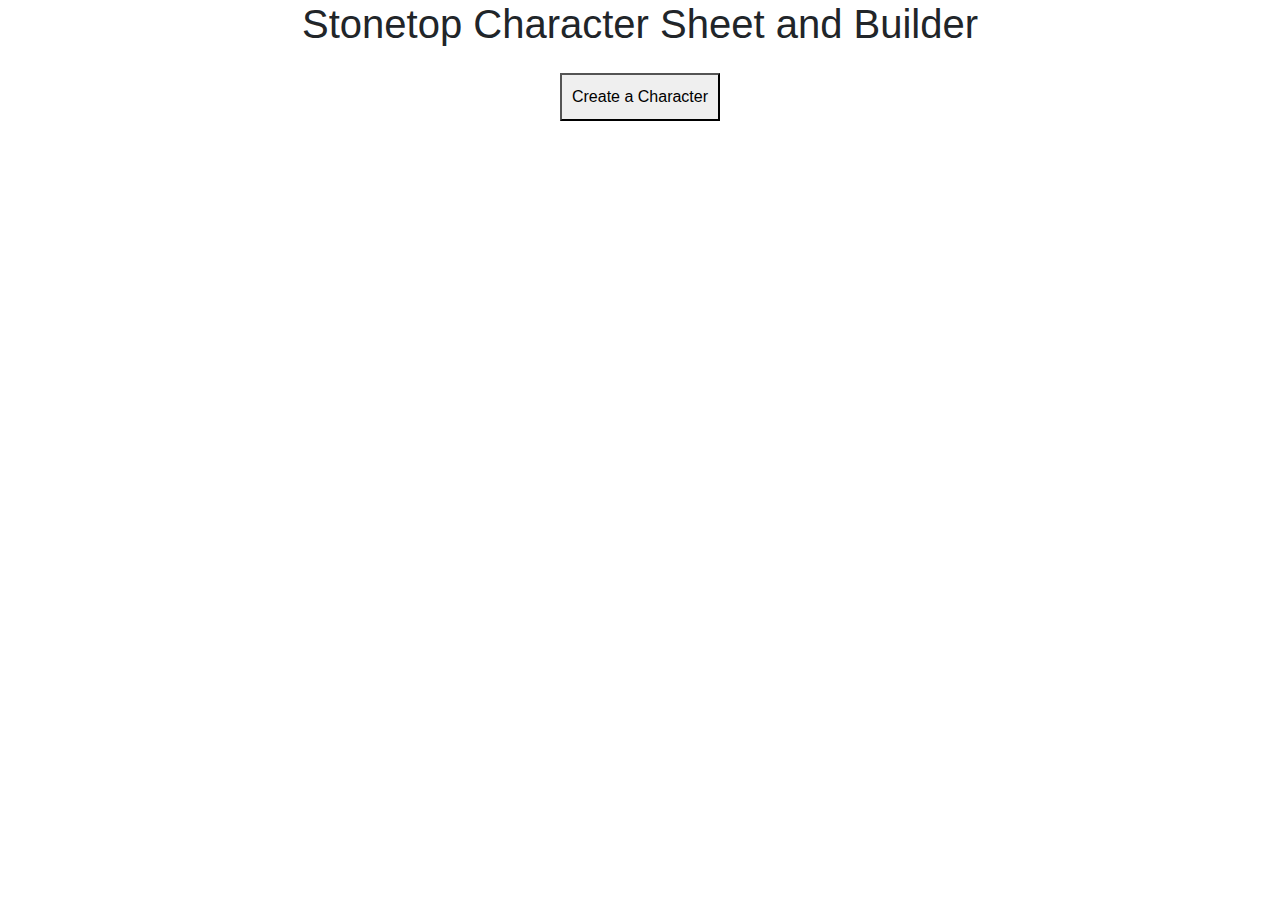
==== builder.html @ 93e45fdc "Changed all drives to variables. Worked out how to have the playbook move list function." ====
<!DOCTYPE html>
<html lang="en">
<head>
    <meta charset="UTF-8">
    <meta http-equiv="X-UA-Compatible" content="IE=edge">
    <meta name="viewport" content="width=device-width, initial-scale=1.0">
    <link rel="stylesheet" href="https://stackpath.bootstrapcdn.com/bootstrap/4.3.1/css/bootstrap.min.css"/>
    <link rel="stylesheet" href="./builder.css">
    <link rel="icon" type="image/png" href="./assets/img/stonetop-icon.png"/>
    <title>Stonetop</title>
</head>
<body>
    <header>
        <h1>Stonetop Character Sheet and Builder</h1>
    </header>
    <nav>
        <button id="create-character-btn">Create a Character</button>
        <button id="select-character-btn" class="hidden"></button>
    </nav>
    <main>
        <div id="class-selector-container" class="hidden">
            <h2>Choose a Playbook</h2>
            <div id="class-card-container">
                <div class="class-card">
                    <h3>The Blessed</h3>
                    <h4>Medium Complexity</h4>
                    <img src="./assets/img/icon-blessed.png" alt="">
                    <p>Nature priest. Speaks to spirits and beasts. Works subtle magics via sacred markings and materials.</p>
                    <button class="class-select-btn" data-playbook="Blessed">Select</button>
                </div>
                <div class="class-card">
                    <h3>The Fox</h3>
                    <h4>Lower Complexity
                    </h4>
                    <img src="./assets/img/icon-fox.png" alt="">
                    <p>Clever, quick, and skillful. Not above bending the rules or fighting dirty. Can be quite the charmer, too.</p>
                    <button class="class-select-btn" data-playbook="Fox">Select</button>
                </div>
                <div class="class-card">
                    <h3>The Heavy</h3>
                    <h4>Low/Medium Complexity</h4>
                    <img src="./assets/img/icon-heavy.png" alt="">
                    <p>Not just a violent individual—our violent individual. A champion, yes, but a bit of a liability, too.</p>
                    <button class="class-select-btn" data-playbook="Heavy">Select</button>
                </div>
                <div class="class-card">
                    <h3>The Judge</h3>
                    <h4>Lower Complexity</h4>
                    <img src="./assets/img/icon-judge.png" alt="">
                    <p>Settler of disputes, chronicler, and divine bulwark against chaos. Insightful, tough, not necessarily persuasive.</p>
                    <button class="class-select-btn" data-playbook="Judge">Select</button>
                </div>
                <div class="class-card">
                    <h3>The Lightbearer</h3>
                    <h4>High Complexity</h4>
                    <img src="./assets/img/icon-lightbearer.png" alt="">
                    <p>Invokes divine power via flame and candle. Beacon of hope, charity, and mercy. Fiery foe of the dark.</p>
                    <button class="class-select-btn" data-playbook="Lightbearer">Select</button>
                </div>
                <div class="class-card">
                    <h3>The Marshal</h3>
                    <h4>Medium/High Complexity
                    </h4>
                    <img src="./assets/img/icon-marshal.png" alt="">
                    <p>Leads the town’s militia, plus a crew of followers. Makes choices about who lives and who dies.</p>
                    <button class="class-select-btn" data-playbook="Marshal">Select</button>
                </div>
                <div class="class-card">
                    <h3>The Ranger</h3>
                    <h4>Lower Complexity</h4>
                    <img src="./assets/img/icon-ranger.png" alt="">
                    <p>At home in the wild, the one you want with you when you travel. A resourceful guide and deadly hunter.</p>
                    <button class="class-select-btn" data-playbook="Ranger">Select</button>
                </div>
                <div class="class-card">
                    <h3>The Seeker</h3>
                    <h4>Very High Complexity
                    </h4>
                    <img src="./assets/img/icon-seeker.png" alt="">
                    <p>Collector of lost lore and power, with potent artifacts that might well lead to their ruin.</p>
                    <button class="class-select-btn" data-playbook="Seeker">Select</button>
                </div>
                <div class="class-card">
                    <h3>The Would-Be Hero</h3>
                    <h4>Variable Complexity</h4>
                    <img src="./assets/img/icon-would-be-hero.png" alt="">
                    <p>They’re in over their head and full of fear and anger, but they just might outshine us all.</p>
                    <button class="class-select-btn" data-playbook="Would-Be Hero">Select</button>
                </div>
            </div>
        </div>

        <div id="background-selector-container" class="hidden">
            <h2>Choose a Background</h2>
            <div id="background-card-container">
                <div class="background-card">
                    <div id="background-create-one"></div>
                    <button class="background-select-btn" data-background="one">Select</button>
                </div>
                <div class="background-card">
                    <div id="background-create-two"></div>
                    <button class="background-select-btn" data-background="two">Select</button>
                </div>
                <div class="background-card">
                    <div id="background-create-three"></div>
                    <button class="background-select-btn" data-background="three">Select</button>
                </div>
            </div>
        </div>

        <div id="drive-selector-container" class="hidden">
            <h2>Choose a Drive</h2>
            <h3>At the end of a session, if you’ve met your drive’s requirement, mark XP.</h3>
            <div id="drive-card-container">
                <div class="drive-card">
                    <div id="drive-create-one"></div>
                    <button class="drive-select-btn" data-drive="one">Select</button>
                </div>
                <div class="drive-card">
                    <div id="drive-create-two"></div>
                    <button class="drive-select-btn" data-drive="two">Select</button>
                </div>
                <div class="drive-card">
                    <div id="drive-create-three"></div>
                    <button class="drive-select-btn" data-drive="three">Select</button>
                </div>
                <div class="drive-card">
                    <div id="drive-create-four"></div>
                    <button class="drive-select-btn" data-drive="four">Select</button>
                </div>
                <div id="last-drive" class="drive-card">
                    <div id="drive-create-five"></div>
                    <button class="drive-select-btn" data-drive="five">Select</button>
                </div>
            </div>
        </div>

        <div id="origin-name-selector-container" class="hidden">
            <h2>Place of Origin and Name</h2>
            <p>Stonetop is your home, or close enough, but where are you (or your family) from originally? Pick 1 and a name to match (or make up something similar).</p>
            <div id="origin-name-container">
                <div class="origin-name-card">
                    <div class="flex-column center-both name-select-el">
                        <label for="origin">Choose a Place of Origin:</label>
                        <select id="option" name="origin">
                            <option id="option-one" value="option-one"></option>
                            <option id="option-two" value="option-two"></option>
                            <option id="option-three" value="option-three"></option>
                            <option id="option-four" value="option-four"></option>
                            <option id="option-five" value="option-five"></option>
                            <option id="option-six" value="option-six"></option>
                        </select>
                    </div>
                    <div class="flex-column center-both">
                        <label for="name-input">Enter a Name:</label>
                        <input id="name-input" type="text">
                    </div>
                    <div id="origin"></div>
                    <button class="origin-name-btn flex-row center">Enter</button>
                </div>
            </div>
        </div>

        <div id="stats-selector-container" class="hidden">
            <h2>Assign each number to one of the stats</h2>
            <div id="stats-array">
                <div class="flex-row center">
                    <h4>+2</h4>
                    <h4>+1</h4>
                    <h4>+1</h4>
                </div>
                <div class="flex-row center">
                    <h4>+0</h4>
                    <h4>+0</h4>
                    <h4>-1</h4>
                </div>
            </div>
            <div id="stat-card-container" class="stats">
                <div class="stat-card">
                    <select name="stat" id="stat-one">
                        <option value="-">-</option>
                        <option value="+2">+2</option>
                        <option value="+1">+1</option>
                        <option value="+0">+0</option>
                        <option value="-1">-1</option>
                    </select>
                    <div>
                        <h4>Strength</h4>
                    </div>
                </div>
                <div class="stat-card">
                    <select name="stat" id="stat-two">
                        <option value="-">-</option>
                        <option value="+2">+2</option>
                        <option value="+1">+1</option>
                        <option value="+0">+0</option>
                        <option value="-1">-1</option>
                    </select>
                    <div>
                        <h4>Dexterity</h4>
                    </div>
                </div>
                <div class="stat-card">
                    <select name="stat" id="stat-three">
                        <option value="-">-</option>
                        <option value="+2">+2</option>
                        <option value="+1">+1</option>
                        <option value="+0">+0</option>
                        <option value="-1">-1</option>
                    </select>
                    <div>
                        <h4>Intelligence</h4>
                    </div>
                </div>
                <div class="stat-card">
                    <select name="stat" id="stat-four">
                        <option value="-">-</option>
                        <option value="+2">+2</option>
                        <option value="+1">+1</option>
                        <option value="+0">+0</option>
                        <option value="-1">-1</option>
                    </select>
                    <div>
                        <h4>Wisdom</h4>
                    </div>
                </div>
                <div class="stat-card">
                    <select name="stat" id="stat-five">
                        <option value="-">-</option>
                        <option value="+2">+2</option>
                        <option value="+1">+1</option>
                        <option value="+0">+0</option>
                        <option value="-1">-1</option>
                    </select>
                    <div>
                        <h4>Consitution</h4>
                    </div>
                </div>
                <div class="stat-card">
                    <select name="stat" id="stat-six">
                        <option value="-">-</option>
                        <option value="+2">+2</option>
                        <option value="+1">+1</option>
                        <option value="+0">+0</option>
                        <option value="-1">-1</option>
                    </select>
                    <div>
                        <h4>Charisma</h4>
                    </div>
                </div>
                <div>
                    <button class="stat-select-btn">Finalize Character!</button>
                </div>
            </div>
        </div>

        <div id="character-sheet-container" class="hidden">
            <h1 id="name-playbook"></h1>
            <div class="flex-row center wrap">
                <button id="stat-btn">Stats</button>
                <button id="playbook-moves-btn">Playbook Moves</button>
                <button id="basic-moves-btn">Basic Moves</button>
                <button id="background-btn">Background</button>
            </div>
            <div id="stat-sheet-container" class="">
                <div class="flex-row center">
                    <div id="hit-points-display" class="stat-display"></div>
                    <div id="armor-display" class="stat-display"></div>
                    <div id="xp-display" class="stat-display"></div>
                </div>
                <div class="flex-row center">
                    <button id="strength" class="stat-display"></button>
                    <div class="checkbox-box flex-column center-both">
                        <label for="weakened">Weakened</label>
                        <input type="checkbox" id="weakened" name="weakened" value="weakened">
                    </div>
                    <button id="dexterity" class="stat-display"></button>
                </div>
                <div class="flex-row center">
                    <button id="intelligence" class="stat-display"></button>
                    <div class="checkbox-box flex-column center-both">
                        <label for="dazed">Dazed</label>
                        <input type="checkbox" id="dazed" name="dazed" value="dazed">
                    </div>
                    <button id="wisdom" class="stat-display"></button>
                </div>
                <div class="flex-row center">
                    <button id="constitution" class="stat-display"></button>
                    <div class="checkbox-box flex-column center-both">
                        <label for="miserable">Miserable</label>
                        <input type="checkbox" id="miserable" name="miserable" value="miserable">
                    </div>
                    <button id="charisma" class="stat-display"></button>
                </div>
                <div class="flex-row center">
                    <button id="damage-display" class="stat-display"></button>
                </div>
                <div id="roll">
                    Click a button to make a roll!
                </div>
            </div>
            <div id="playbook-moves-sheet-container" class="hidden">
                <div id="super-test">
                    <div class="flex-row center">
                        <button id="add-move-btn">Add Move</button>
                    </div>
                </div>
            </div>
            <div id="add-playbook-moves-sheet-container" class="hidden"></div>
            <div id="basic-moves-sheet-container" class="hidden">
                <div id="sub-basic-moves">
                    <div id="move-aid" class="move-card"></div>
                    <div id="move-clash" class="move-card"></div>
                    <div id="move-defend" class="move-card"></div>
                    <div id="move-defy-danger" class="move-card"></div>
                    <div id="move-interfere" class="move-card"></div>
                    <div id="move-know-things" class="move-card"></div>
                    <div id="move-let-fly" class="move-card"></div>
                    <div id="move-persuade-npc" class="move-card"></div>
                    <div id="move-persuade-pc" class="move-card"></div>
                    <div id="move-seek-insight" class="move-card"></div>
                </div>
            </div>
            <div id="background-sheet-container" class="hidden">
                <div id="sub-background-sheet" class="flex-column center-both">
                    <div class="flex-column">
                        <h3>Place of Origin</h3>
                        <div id="origin-sheet" class="drive-sheet-card"></div>
                    </div>
                    <div class="flex-column">
                        <h3>Drive</h3>
                        <div id="drive-sheet" class="drive-sheet-card"></div>
                    </div>
                    <div class="flex-column center-both">
                        <h3>Background</h3>
                        <div id="background-sheet" class="background-sheet-card">
                            <div id="background-display"></div>
                        </div>
                    </div>
                </div>
            </div>
        </div>
    </main>
<script src="https://cdnjs.cloudflare.com/ajax/libs/jquery/3.2.1/jquery.min.js"></script>
<script src="./basic-moves.js"></script>
<script src="./origins.js"></script>
<script src="./drives.js"></script>
<script src="./backgrounds.js"></script>
<script src="./playbook-moves.js"></script>
<script src="./builder.js"></script>
</body>
</html>
---- builder.css ----
/* all */

* {
    padding: 0;
    margin: 0;
    box-sizing: border-box;
    line-height: 1.5;
}

.hidden {
    display: none;
}

.flex-row {
    display: flex;
    flex-direction: row;
}

.flex-column {
    display: flex;
    flex-direction: column;
}

.center {
    justify-content: center;
}

.center-both {
    justify-content: center;
    align-items: center;
}

.wrap {
    flex-wrap: wrap;
}

h1, h2, h3, h4, h5, h6 {
    text-align: center;
    margin-bottom: 10px;
    padding: 0;
}

h1 {
    margin-bottom: 15px;
}

h2 {
    margin: 30px 0;
}

button {
    padding: 10px;
    margin: 10px;
    text-align: center;
}

ul {
    margin-left: 30px;
}

/* header */

nav {
    display: flex;
    justify-content: space-evenly;
    margin: 15px 0;
}

/* class-selector-container */

#class-selector-container, #background-selector-container, #drive-selector-container, #origin-name-selector-container, #stats-selector-container, #character-sheet-container {
    margin: 0 2.5%;
}

#class-selector-container h3 {
    font-weight: bold;
}

#class-selector-container h4 {
    margin-bottom: 10px;
}

#class-selector-container img {
    width: 100px;
}

#class-selector-container p {
    text-align: center;
    margin-top: 10px;
    width: 75%;
}

.class-card, .background-card, .drive-card, .origin-name-card {
    border: 2px solid black;
    padding: 10px;
    margin-bottom: 2%;
    display: flex;
    flex-direction: column;
    justify-content: flex-start;
    align-items: center;
}

.class-select-btn, .background-select-btn, .drive-select-btn, .origin-name-btn {
    width: 50%;
}

/* drive-selector-container */

#drive-selector-container h3 {
    margin-bottom: 30px;
}

#drive-selector-container p, #origin-name-selector-container p {
    text-align: center;
}

.drive-card p {
    text-align: center;
    margin-top: 10px;
}

/* origin-name-selector-container */

.origin-name-card label {
    margin-bottom: 5px;
}

.origin-name-card select, .origin-name-card input {
    margin-bottom: 10px;
}

#name-input {
    text-align: center;
}

/* stats-selector-container */

#stats-array {
    display: flex;
    flex-direction: column;
    justify-content: center;
    flex-wrap: wrap;
    margin: 30px 0;
}

#stats-array h4 {
    border: 2px solid black;
    padding: 10px;
    margin: 10px;
    width: 33.33%;
}

#stat-card-container h4 {
    margin: 0 2%;
}

#stat-card-container select {
    margin-right: 5%;
}

.stats {
    margin-bottom: 5%;
    display: flex;
    flex-direction: column;
    justify-content: center;
    align-items: center;
}

.stat-card {
    margin-bottom: 5%;
    display: flex;
    justify-content: flex-start;
    flex-wrap: wrap;
    width: 100%;
    padding: 10px;
    border: 2px solid black;
}

/* character-sheet-container */

.highlight {
    background-color: black;
    color: white;
}

#strength, #dexterity, #intelligence, #wisdom, #constitution, #charisma, #damage-display {
    background-color: gray;
    color: white;
}

.stat-display {
    padding: 10px;
    margin: 10px;
    border: 2px solid black;
    border-radius: 5px;
    width: 50%;
    text-align: center;
    font-weight: bold;
}

.checkbox-box {
    padding: 5px;
}

#roll {
    padding: 10px;
    margin: 10px auto;
    border: 2px solid black;
    border-radius: 5px;
    width: 90%;
    text-align: center;
    max-width: 500px;
}

.move-card {
    border: 2px solid black;
    padding: 10px;
    margin-bottom: 2%;
}

#add-move-btn {
    align-self: center;
}

#background-sheet-container h3 {
    margin: 20px 0 10px 0;
}

.drive-sheet-card, .background-sheet-card {
    border: 2px solid black;
    padding: 10px;
    margin-bottom: 2%;
    display: flex;
    flex-direction: column;
    justify-content: flex-start;
    align-items: center;
}

@media only screen and (min-width: 768px) {
    #class-card-container, #drive-card-container, #stat-card-container, #sub-basic-moves {
        display: flex;
        flex-direction: row;
        justify-content: center;
        flex-wrap: wrap;
    }
    
    .class-card, .drive-card, .stat-card, .move-card {
        width: 45%;
        margin: 2%;
    }

    #roll {
        font-size: 125%;
    } 
}

@media only screen and (min-width: 992px) {
    .class-card, .drive-card, .stat-card {
        width: 29%;
    }

    #background-card-container {
        display: flex;
        flex-direction: row;
        justify-content: center;
        flex-wrap: wrap;
    }

    .background-card {
        width: 45%;
        margin: 2%;
    }

    #roll {
        font-size: 150%;
    }

    #background-sheet {
        width: 75%;
    }
}

@media only screen and (min-width: 1200px) {
    .background-card, .move-card {
        width: 29%;
    }
}
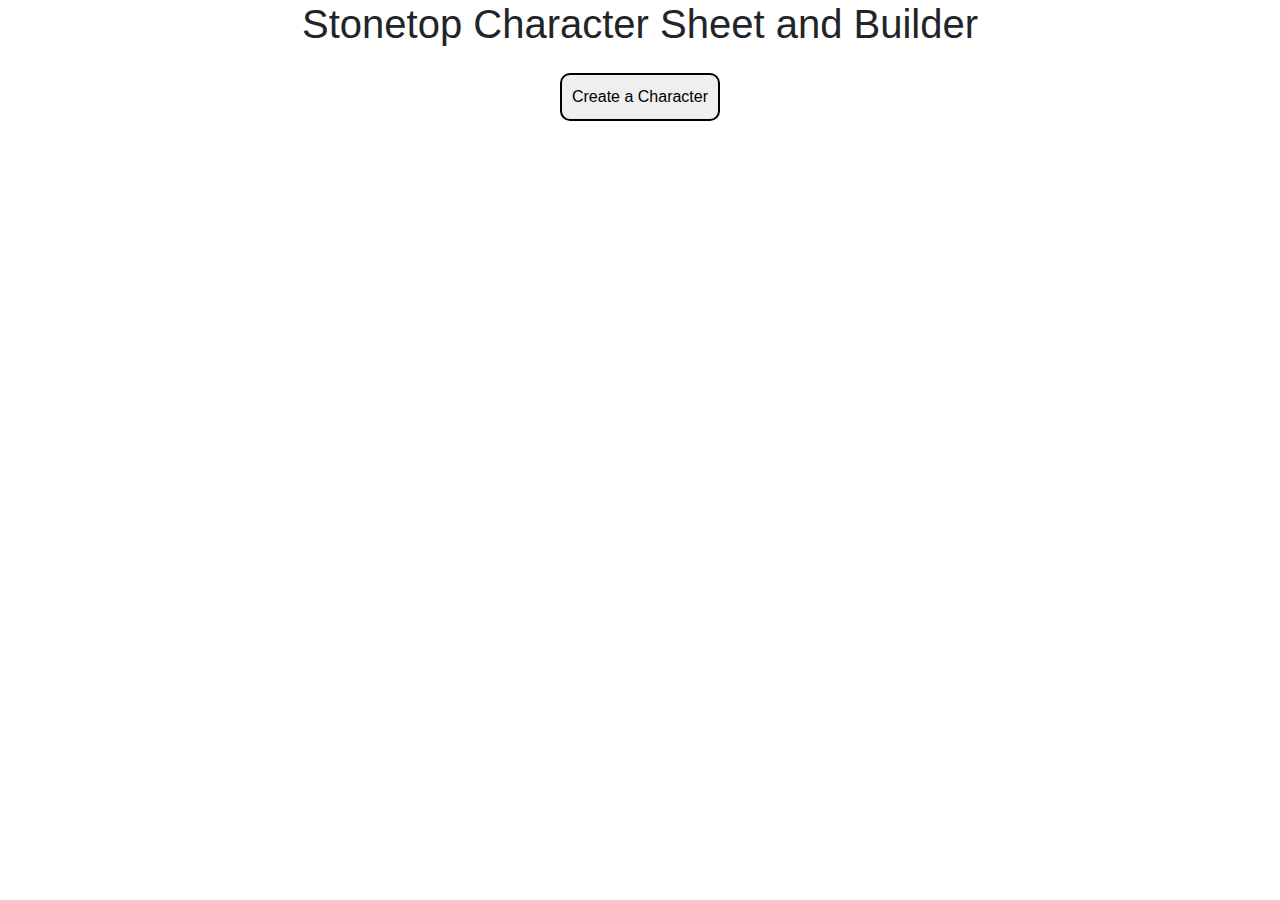
==== commit 0754a653: "Fixed small error on character sheet. Added fluff to blessed moves variables." ====
--- a/builder.html
+++ b/builder.html
@@ -10,6 +10,7 @@
     <title>Stonetop</title>
 </head>
 <body>
+    <!-- <li style="text-align: center;"></li> -->
     <header>
         <h1>Stonetop Character Sheet and Builder</h1>
     </header>
@@ -17,6 +18,7 @@
         <button id="create-character-btn">Create a Character</button>
         <button id="select-character-btn" class="hidden"></button>
     </nav>
+    <!-- <button id="light-mode-btn"></button> -->
     <main>
         <div id="class-selector-container" class="hidden">
             <h2>Choose a Playbook</h2>
@@ -269,44 +271,47 @@
                     <div id="xp-display" class="stat-display"></div>
                 </div>
                 <div class="flex-row center">
-                    <button id="strength" class="stat-display"></button>
+                    <button id="strength" class="stat-display blue"></button>
                     <div class="checkbox-box flex-column center-both">
                         <label for="weakened">Weakened</label>
                         <input type="checkbox" id="weakened" name="weakened" value="weakened">
                     </div>
-                    <button id="dexterity" class="stat-display"></button>
-                </div>
-                <div class="flex-row center">
-                    <button id="intelligence" class="stat-display"></button>
+                    <button id="dexterity" class="stat-display blue"></button>
+                </div>
+                <div class="flex-row center">
+                    <button id="intelligence" class="stat-display blue"></button>
                     <div class="checkbox-box flex-column center-both">
                         <label for="dazed">Dazed</label>
                         <input type="checkbox" id="dazed" name="dazed" value="dazed">
                     </div>
-                    <button id="wisdom" class="stat-display"></button>
-                </div>
-                <div class="flex-row center">
-                    <button id="constitution" class="stat-display"></button>
+                    <button id="wisdom" class="stat-display blue"></button>
+                </div>
+                <div class="flex-row center">
+                    <button id="constitution" class="stat-display blue"></button>
                     <div class="checkbox-box flex-column center-both">
                         <label for="miserable">Miserable</label>
                         <input type="checkbox" id="miserable" name="miserable" value="miserable">
                     </div>
-                    <button id="charisma" class="stat-display"></button>
-                </div>
-                <div class="flex-row center">
-                    <button id="damage-display" class="stat-display"></button>
+                    <button id="charisma" class="stat-display blue"></button>
+                </div>
+                <div class="flex-row center">
+                    <button id="damage-display" class="stat-display blue"></button>
                 </div>
                 <div id="roll">
                     Click a button to make a roll!
                 </div>
             </div>
             <div id="playbook-moves-sheet-container" class="hidden">
-                <div id="super-test">
-                    <div class="flex-row center">
-                        <button id="add-move-btn">Add Move</button>
-                    </div>
-                </div>
-            </div>
-            <div id="add-playbook-moves-sheet-container" class="hidden"></div>
+                <!-- Change id name -->
+                <div id="super-test"></div>
+                <div class="flex-row center">
+                    <button id="add-move-btn">Add Move</button>
+                </div>
+                <hr>
+            </div>
+            <div id="add-playbook-moves-sheet-container" class="hidden">
+                <div id="super-test-2"></div>
+            </div>
             <div id="basic-moves-sheet-container" class="hidden">
                 <div id="sub-basic-moves">
                     <div id="move-aid" class="move-card"></div>
--- a/builder.css
+++ b/builder.css
@@ -7,6 +7,16 @@
     line-height: 1.5;
 }
 
+.light-mode {
+    background-color: white;
+    color: black;
+}
+
+.dark-mode {
+    background-color: #181818;
+    color: white;
+}
+
 .hidden {
     display: none;
 }
@@ -52,6 +62,20 @@
     padding: 10px;
     margin: 10px;
     text-align: center;
+    border-radius: 10px;
+    border: 2px solid black;
+}
+
+input {
+    margin-right: 5px;
+}
+
+button:hover {
+    transform: scale(1.1);
+}
+
+button:focus {
+    outline: none;
 }
 
 ul {
@@ -64,6 +88,13 @@
     display: flex;
     justify-content: space-evenly;
     margin: 15px 0;
+}
+
+#light-mode-button {
+    position: absolute;
+    top: 0;
+    right: 0;
+    margin: 10px;
 }
 
 /* class-selector-container */
@@ -179,13 +210,20 @@
 /* character-sheet-container */
 
 .highlight {
-    background-color: black;
+    background-color: #27AE60;
     color: white;
 }
 
 #strength, #dexterity, #intelligence, #wisdom, #constitution, #charisma, #damage-display {
-    background-color: gray;
     color: white;
+}
+
+.blue {
+    background-color: #3498DB;
+}
+
+.red {
+    background-color: #E74C3C;
 }
 
 .stat-display {
@@ -237,7 +275,7 @@
 }
 
 @media only screen and (min-width: 768px) {
-    #class-card-container, #drive-card-container, #stat-card-container, #sub-basic-moves {
+    #class-card-container, #drive-card-container, #stat-card-container, #sub-basic-moves, #super-test, #super-test-2 {
         display: flex;
         flex-direction: row;
         justify-content: center;
